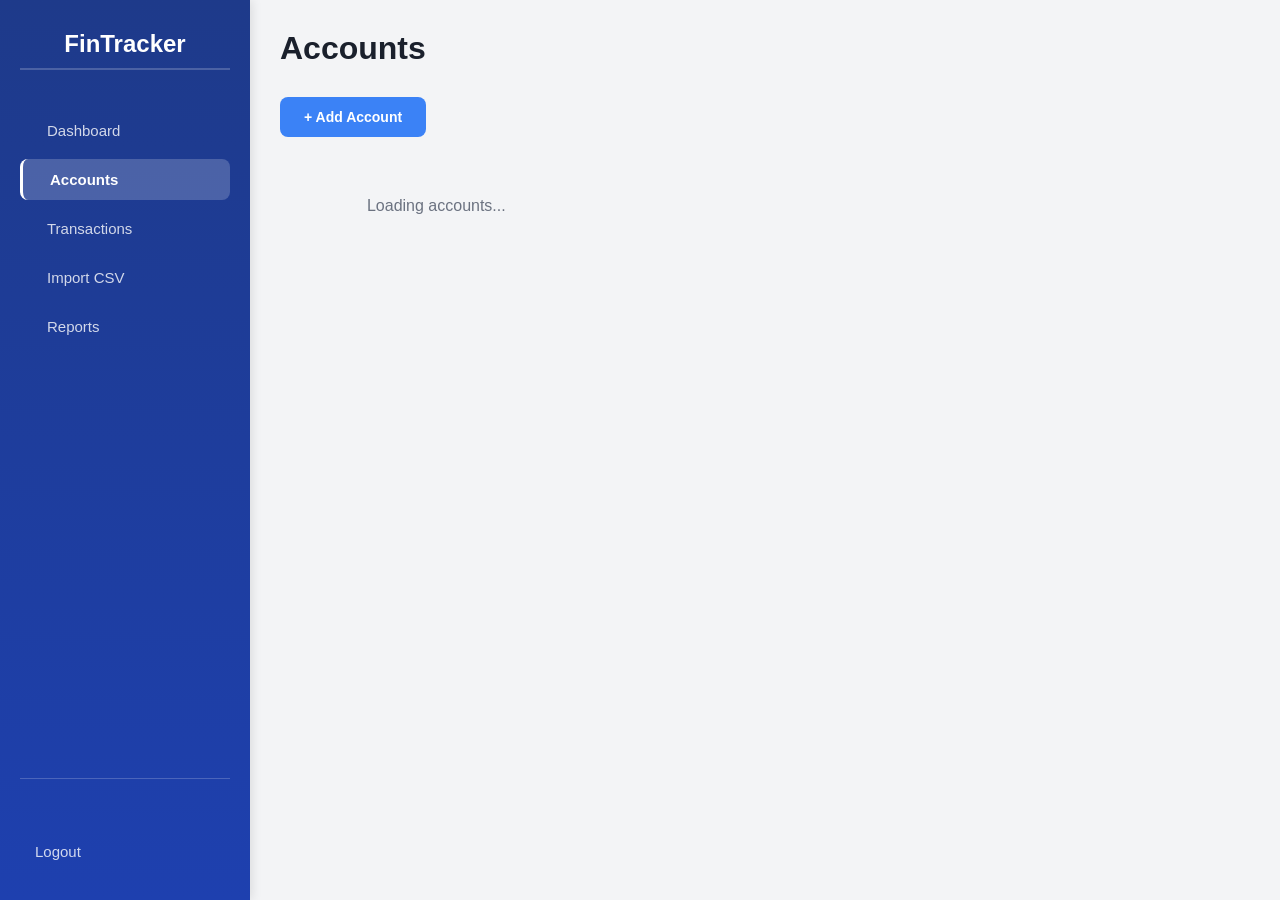
==== fintracker_base/frontend/templates/account.html @ 40df2b6f "baseline: existing FinTracker platform" ====
<!DOCTYPE html>
<html lang="en">
<head>
    <meta charset="UTF-8">
    <title>Accounts</title>
    <link rel="stylesheet" href="/static/css/account.css">

    <!-- Load accounts.js -->
    <script src="static/js/accounts.js" defer></script>

    <!-- Debug logging -->
    <script>
        console.log('=== ACCOUNTS PAGE LOADING ===');
        console.log('Location:', window.location.href);
        console.log('User ID:', sessionStorage.getItem('user_id'));
    </script>
    <link rel="stylesheet" href="../static/css/account.css">
</head>
<body>
<div id="toast-container"></div>

<div class="sidebar">
    <div class="logo">FinTracker</div>

    <a class="nav-item" href="/dashboard">
        <span></span> Dashboard
    </a>

    <a class="nav-item active" href="/accounts.html">
        <span></span> Accounts
    </a>

    <a class="nav-item" href="/transactions.html">
        <span></span> Transactions
    </a>

    <a class="nav-item" href="/import.html">
        <span></span> Import CSV
    </a>
    <a href="/reports.html" class="nav-item ">
                <span></span> Reports
    </a>
     <div style="margin-top: auto; padding-top: 20px; border-top: 1px solid rgba(255,255,255,0.2);">
         <a href="#" class="nav-item disabled" id="user-btn">
            </a>
         <a href="#" class="nav-item" onclick="logout(); return false;">
            Logout
            </a>
        </div>
</div>

<div class="main-content">
    <div class="header">
        <h1>Accounts</h1>
    </div>

    <button class="btn btn-primary" onclick="openModal('addAccount')">+ Add Account</button>

    <div id="accounts-list">
        <p>Loading accounts...</p>
    </div>
</div>

<!-- Add Account Modal -->
<div id="addAccount" class="modal">
    <div class="modal-content">
        <span class="close" onclick="closeModal('addAccount')">&times;</span>
        <h2 class="modal-header">Add New Account</h2>
        <form id="addAccountForm">
            <div class="form-group">
                <label class="form-label" for="account-name">Account Name *</label>
                <input type="text" class="form-input" id="account-name" required>
            </div>
            <div class="form-group">
                <label class="form-label" for="account-type">Account Type *</label>
                <select class="form-select" id="account-type" required>
                    <option value="">Select type</option>
                    <option value="Savings">Savings</option>
                    <option value="Current">Current</option>
                    <option value="Fixed deposit">Fixed Deposit</option>
                    <option value="Recurring deposit">Recurring Deposit</option>
                    <option value="Joint">Joint</option>
                    <option value="Student">Student</option>
                    <option value="Basic/Zero-balance">Basic/Zero-Balance</option>
                    <option value="Stocks">Stocks</option>
                    <option value="Crypto">Crypto</option>
                </select>
            </div>
            <div class="form-group">
                <label class="form-label" for="account-balance">Initial Balance *</label>
                <input type="number" class="form-input" id="account-balance"
                       required min="0" max="10000000" step="0.01" value="0">
            </div>
            <div class="form-group">
                <label class="form-label" for="account-currency">Currency *</label>
                <input type="text" class="form-input" id="account-currency" value="USD" required>
            </div>
            <div class="form-group">
                <label class="form-label" for="account-platform">Platform/Bank Name</label>
                <input type="text" class="form-input" id="account-platform"
                       placeholder="e.g., Chase, Robinhood">
            </div>
            <div class="form-actions">
                <button type="submit" class="btn btn-primary">Add Account</button>
                <button type="button" class="btn btn-secondary" onclick="closeModal('addAccount')">Cancel</button>
            </div>
        </form>
    </div>
</div>
<!-- Delete Account Modal -->
<div id="deleteConfirmModal" class="modal">
    <div class="modal-content" style="max-width: 450px;">
        <span class="close" onclick="closeDeleteModal()">&times;</span>
        <h2 class="modal-header" style="color: #ef4444;">⚠️ Delete Account</h2>

        <div id="account-to-delete-info" style="background: #f9fafb; padding: 15px; border-radius: 8px; margin-bottom: 20px; border-left: 4px solid #ef4444;">
            <!-- Account details will be inserted here -->
        </div>

        <p style="margin-bottom: 20px; color: #666; font-size: 14px;">
            This action cannot be undone. Please enter your password to confirm deletion.
        </p>

        <form id="deleteAccountForm">
            <div class="form-group">
                <label class="form-label" for="delete-password">Your Password *</label>
                <input type="password" class="form-input" id="delete-password"
                       placeholder="Enter your password" required autocomplete="current-password">
            </div>
            <div class="form-actions">
                <button type="submit" class="btn btn-danger">Delete Account</button>
                <button type="button" class="btn btn-secondary" onclick="closeDeleteModal()">Cancel</button>
            </div>
        </form>
    </div>
</div>

<!-- Update Account Modal -->
<div id="updateAccountModal" class="modal">
    <div class="modal-content">
        <span class="close" onclick="closeUpdateModal()">&times;</span>
        <h2 class="modal-header">Update Account</h2>
        <form id="updateAccountForm">
            <input type="hidden" id="update-account-id">

            <div class="form-group">
                <label class="form-label" for="update-account-name">Account Name *</label>
                <input type="text" class="form-input" id="update-account-name" required>
            </div>

            <div class="form-group">
                <label class="form-label" for="update-account-type">Account Type *</label>
                <select class="form-select" id="update-account-type" required>
                    <option value="">Select type</option>
                    <option value="Savings">Savings</option>
                    <option value="Current">Current</option>
                    <option value="Fixed deposit">Fixed Deposit</option>
                    <option value="Recurring deposit">Recurring Deposit</option>
                    <option value="Joint">Joint</option>
                    <option value="Student">Student</option>
                    <option value="Basic/Zero-balance">Basic/Zero-Balance</option>
                    <option value="Stocks">Stocks</option>
                    <option value="Crypto">Crypto</option>
                </select>
            </div>

            <div class="form-group">
                <label class="form-label" for="update-account-balance">Balance *</label>
                <input type="number" class="form-input" id="update-account-balance"
                       required min="0" max="10000000" step="0.01">
            </div>

            <div class="form-group">
                <label class="form-label" for="update-account-currency">Currency *</label>
                <input type="text" class="form-input" id="update-account-currency" required>
            </div>

            <div class="form-group">
                <label class="form-label" for="update-account-platform">Platform/Bank Name</label>
                <input type="text" class="form-input" id="update-account-platform"
                       placeholder="e.g., Chase, Robinhood">
            </div>

            <div class="form-actions">
                <button type="submit" class="btn btn-primary">Update Account</button>
                <button type="button" class="btn btn-secondary" onclick="closeUpdateModal()">Cancel</button>
            </div>
        </form>
    </div>
</div>
</body>
</html>
---- fintracker_base/frontend/static/css/account.css ----
/* ==================== GLOBAL STYLES ==================== */
* {
    margin: 0;
    padding: 0;
    box-sizing: border-box;
}

body {
    font-family: -apple-system, BlinkMacSystemFont, 'Segoe UI', Roboto, Oxygen, Ubuntu, Cantarell, sans-serif;
    background: #f3f4f6;
    color: #2c3e50;
    display: flex;
    min-height: 100vh;
}

/* ==================== SIDEBAR ==================== */
.sidebar {
    position: fixed;
    left: 0;
    top: 0;
    width: 250px;
    height: 100vh;
    background: linear-gradient(180deg, #1e3a8a 0%, #1e40af 100%);
    color: white;
    padding: 20px;
    display: flex;
    flex-direction: column;
    box-shadow: 2px 0 10px rgba(0, 0, 0, 0.1);
    z-index: 1000;
}

.logo {
    font-size: 24px;
    font-weight: 700;
    margin-bottom: 40px;
    padding: 10px;
    text-align: center;
    border-bottom: 2px solid rgba(255, 255, 255, 0.2);
}

.nav-item {
    display: flex;
    align-items: center;
    padding: 12px 15px;
    margin-bottom: 8px;
    color: rgba(255, 255, 255, 0.8);
    text-decoration: none;
    border-radius: 8px;
    transition: all 0.3s;
    font-size: 15px;
    cursor: pointer;
}

.nav-item span {
    margin-right: 12px;
    font-size: 18px;
}

.nav-item:hover {
    background: rgba(255, 255, 255, 0.1);
    color: white;
    transform: translateX(5px);
}

.nav-item.active {
    background: rgba(255, 255, 255, 0.2);
    color: white;
    font-weight: 600;
    border-left: 3px solid white;
}

.nav-item.disabled {
    pointer-events: none;
    opacity: 0.7;
    cursor: default;
    color: white;
}

/* ==================== MAIN CONTENT ==================== */
.main-content {
    flex: 1;
    margin-left: 250px;
    padding: 30px;
    min-height: 100vh;
}

/* ==================== HEADER ==================== */
.header {
    display: flex;
    justify-content: space-between;
    align-items: center;
    margin-bottom: 30px;
}

.header h1 {
    font-size: 32px;
    color: #1a202c;
    font-weight: 700;
}

/* ==================== BUTTONS ==================== */
.btn {
    padding: 12px 24px;
    border: none;
    border-radius: 8px;
    cursor: pointer;
    font-size: 14px;
    font-weight: 600;
    transition: all 0.3s;
    text-decoration: none;
    display: inline-flex;
    align-items: center;
    gap: 8px;
}

.btn-primary {
    background: #3b82f6;
    color: white;
}

.btn-primary:hover {
    background: #2563eb;
    transform: translateY(-2px);
    box-shadow: 0 4px 6px rgba(59, 130, 246, 0.3);
}

.btn-secondary {
    background: #f3f4f6;
    color: #374151;
}

.btn-secondary:hover {
    background: #e5e7eb;
}

.btn-danger {
    background: #ef4444;
    color: white;
}

.btn-danger:hover {
    background: #dc2626;
    transform: translateY(-1px);
    box-shadow: 0 4px 12px rgba(239, 68, 68, 0.3);
}

.btn-sm {
    padding: 8px 16px;
    font-size: 14px;
}

/* ==================== MODALS ==================== */
.modal {
    display: none;
    position: fixed;
    z-index: 99999;
    left: 0;
    top: 0;
    width: 100%;
    height: 100%;
    background-color: rgba(0, 0, 0, 0.6);
    overflow: auto;
    animation: fadeIn 0.2s ease;
}

@keyframes fadeIn {
    from { opacity: 0; }
    to { opacity: 1; }
}

.modal-content {
    background-color: white;
    margin: 5% auto;
    padding: 30px;
    border-radius: 12px;
    max-width: 500px;
    box-shadow: 0 10px 40px rgba(0, 0, 0, 0.3);
    position: relative;
    animation: slideDown 0.3s ease;
}

@keyframes slideDown {
    from {
        transform: translateY(-50px);
        opacity: 0;
    }
    to {
        transform: translateY(0);
        opacity: 1;
    }
}

.close {
    color: #666;
    font-size: 32px;
    font-weight: bold;
    cursor: pointer;
    transition: color 0.2s;
    line-height: 1;
    position: absolute;
    right: 20px;
    top: 20px;
}

.close:hover,
.close:focus {
    color: #000;
}

.modal-header {
    margin-top: 0;
    margin-bottom: 20px;
    color: #1a202c;
    font-size: 24px;
    font-weight: 700;
}

#deleteConfirmModal .modal-header {
    color: #ef4444;
}

#deleteConfirmModal .modal-content {
    max-width: 450px;
}

/* ==================== FORMS ==================== */
.form-group {
    margin-bottom: 20px;
}

.form-label {
    display: block;
    margin-bottom: 8px;
    font-weight: 600;
    color: #374151;
    font-size: 14px;
}

.form-input,
.form-select {
    width: 100%;
    padding: 12px;
    border: 2px solid #e5e7eb;
    border-radius: 8px;
    font-size: 14px;
    box-sizing: border-box;
    transition: border-color 0.3s;
    font-family: inherit;
}

.form-input:focus,
.form-select:focus {
    outline: none;
    border-color: #4f46e5;
    box-shadow: 0 0 0 3px rgba(79, 70, 229, 0.1);
}

.form-actions {
    display: flex;
    gap: 12px;
    margin-top: 24px;
}

.form-actions .btn {
    flex: 1;
}

#delete-password {
    font-family: 'Courier New', monospace;
    letter-spacing: 2px;
}

#account-to-delete-info {
    background: #f9fafb;
    padding: 15px;
    border-radius: 8px;
    margin-bottom: 20px;
    border-left: 4px solid #ef4444;
}

/* ==================== ACCOUNT CARDS ==================== */
.account-card {
    background: white;
    border: 1px solid #e5e7eb;
    border-radius: 12px;
    padding: 20px;
    margin-bottom: 16px;
    transition: all 0.3s ease;
}

.account-card:hover {
    box-shadow: 0 4px 12px rgba(0, 0, 0, 0.1);
    transform: translateY(-2px);
}

.account-header {
    display: flex;
    justify-content: space-between;
    align-items: center;
    margin-bottom: 16px;
    padding-bottom: 12px;
    border-bottom: 2px solid #f3f4f6;
}

.account-header strong {
    font-size: 18px;
    color: #111827;
}

.account-balance {
    font-size: 20px;
    font-weight: 700;
    color: #059669;
}

.account-details {
    margin-bottom: 16px;
}

.detail-row {
    display: flex;
    justify-content: space-between;
    padding: 8px 0;
    font-size: 14px;
}

.detail-label {
    color: #6b7280;
    font-weight: 600;
    min-width: 100px;
}

.detail-value {
    color: #111827;
    font-weight: 500;
    text-align: right;
}

.account-actions {
    display: flex;
    gap: 8px;
    justify-content: flex-end;
    margin-top: 16px;
    padding-top: 16px;
    border-top: 1px solid #f3f4f6;
}

#accounts-list {
    display: grid;
    gap: 16px;
    margin-top: 20px;
}

#accounts-list p {
    text-align: center;
    color: #6b7280;
    padding: 40px;
    font-size: 16px;
}

.empty-state,
.error-state {
    text-align: center;
    padding: 40px;
    color: #666;
}

/* ==================== TOAST NOTIFICATIONS ==================== */
#toast-container {
    position: fixed;
    top: 20px;
    right: 20px;
    z-index: 999999;
    display: flex;
    flex-direction: column;
    gap: 10px;
    pointer-events: none;
}

.toast {
    background: white;
    padding: 16px 20px;
    border-radius: 12px;
    box-shadow: 0 8px 24px rgba(0, 0, 0, 0.15);
    display: flex;
    align-items: center;
    gap: 12px;
    min-width: 300px;
    max-width: 400px;
    pointer-events: all;
    animation: slideInRight 0.3s ease, fadeOut 0.3s ease 2.7s;
    border-left: 4px solid #4CAF50;
}

.toast.error {
    border-left-color: #ef4444;
}

.toast.success {
    border-left-color: #4CAF50;
}

.toast-icon {
    font-size: 24px;
    flex-shrink: 0;
}

.toast-message {
    flex: 1;
    font-size: 14px;
    color: #1a202c;
    font-weight: 500;
}

.toast-close {
    cursor: pointer;
    color: #999;
    font-size: 20px;
    line-height: 1;
    padding: 0 4px;
    transition: color 0.2s;
}

.toast-close:hover {
    color: #333;
}

@keyframes slideInRight {
    from {
        transform: translateX(400px);
        opacity: 0;
    }
    to {
        transform: translateX(0);
        opacity: 1;
    }
}

@keyframes fadeOut {
    to {
        opacity: 0;
        transform: translateX(400px);
    }
}

/* ==================== LOADING STATES ==================== */
.loading {
    text-align: center;
    padding: 40px;
    color: #666;
}

.loading::after {
    content: '...';
    animation: dots 1.5s infinite;
}

@keyframes dots {
    0%, 20% { content: '.'; }
    40% { content: '..'; }
    60%, 100% { content: '...'; }
}

/* ==================== RESPONSIVE DESIGN ==================== */
@media (min-width: 768px) {
    #accounts-list {
        grid-template-columns: repeat(2, 1fr);
    }
}

@media (min-width: 1200px) {
    #accounts-list {
        grid-template-columns: repeat(3, 1fr);
    }
}

@media (max-width: 768px) {
    .sidebar {
        width: 70px;
    }

    .sidebar .logo {
        font-size: 20px;
    }

    .nav-item span:last-of-type {
        display: none;
    }

    .main-content {
        margin-left: 70px;
        padding: 20px;
    }

    .header h1 {
        font-size: 24px;
    }
}
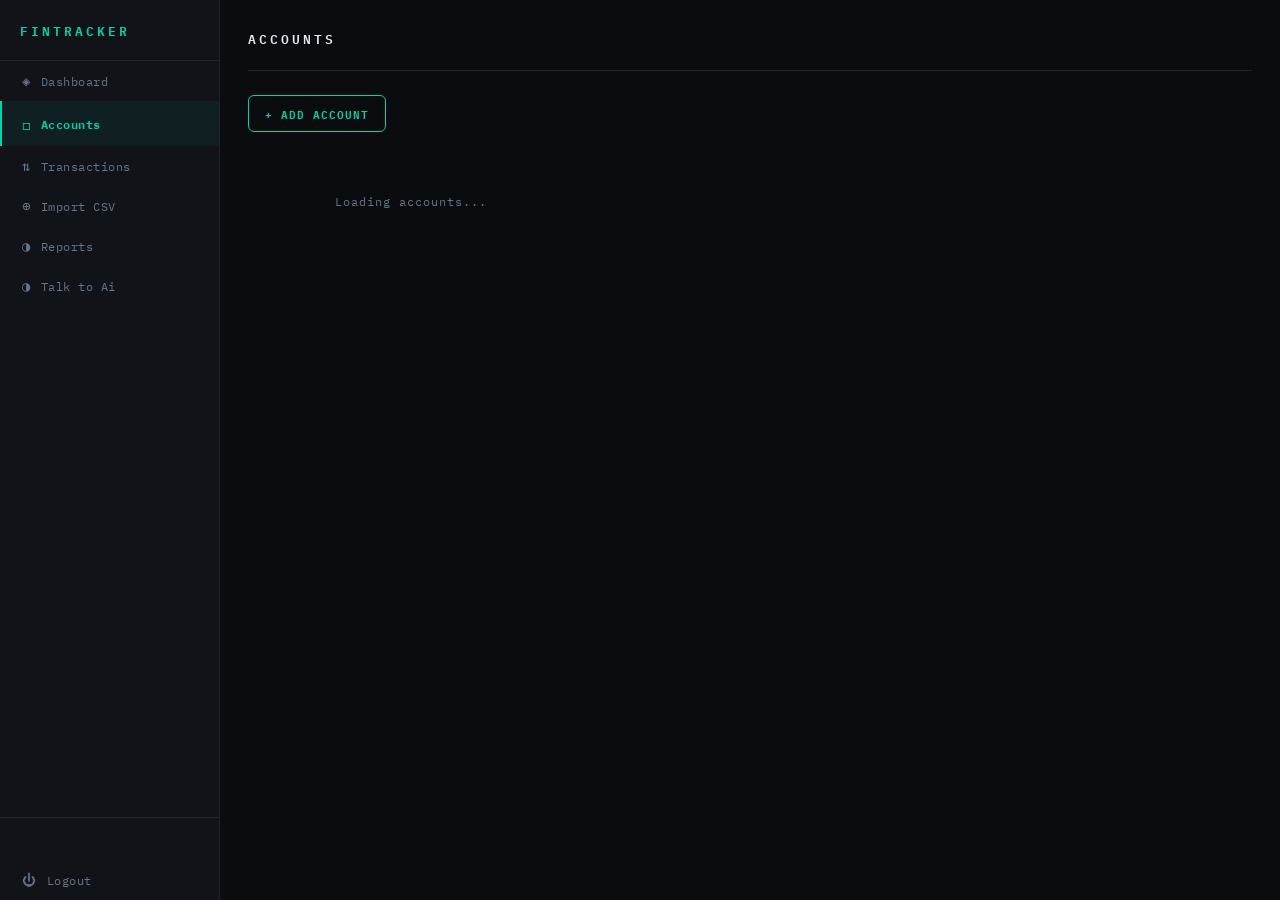
==== commit 3c6245ba: "feat: add AI layer" ====
--- a/fintracker_base/frontend/templates/account.html
+++ b/fintracker_base/frontend/templates/account.html
@@ -23,30 +23,34 @@
     <div class="logo">FinTracker</div>
 
     <a class="nav-item" href="/dashboard">
-        <span></span> Dashboard
+        <span>◈</span> Dashboard
     </a>
 
     <a class="nav-item active" href="/accounts.html">
-        <span></span> Accounts
+        <span>◻</span> Accounts
     </a>
 
     <a class="nav-item" href="/transactions.html">
-        <span></span> Transactions
+        <span>⇅</span> Transactions
     </a>
 
     <a class="nav-item" href="/import.html">
-        <span></span> Import CSV
+        <span>⊕</span> Import CSV
     </a>
-    <a href="/reports.html" class="nav-item ">
-                <span></span> Reports
+
+    <a href="/reports.html" class="nav-item">
+        <span>◑</span> Reports
     </a>
-     <div style="margin-top: auto; padding-top: 20px; border-top: 1px solid rgba(255,255,255,0.2);">
-         <a href="#" class="nav-item disabled" id="user-btn">
-            </a>
-         <a href="#" class="nav-item" onclick="logout(); return false;">
-            Logout
-            </a>
-        </div>
+    <a href="/ai" class="nav-item">
+        <span>◑</span> Talk to Ai
+    </a>
+
+    <div style="margin-top: auto; padding-top: 20px; border-top: 1px solid rgba(255,255,255,0.08);">
+        <a href="#" class="nav-item disabled" id="user-btn"></a>
+        <a href="#" class="nav-item" onclick="logout(); return false;">
+            <span>⏻</span> Logout
+        </a>
+    </div>
 </div>
 
 <div class="main-content">
@@ -107,17 +111,18 @@
         </form>
     </div>
 </div>
+
 <!-- Delete Account Modal -->
 <div id="deleteConfirmModal" class="modal">
     <div class="modal-content" style="max-width: 450px;">
         <span class="close" onclick="closeDeleteModal()">&times;</span>
-        <h2 class="modal-header" style="color: #ef4444;">⚠️ Delete Account</h2>
+        <h2 class="modal-header modal-header-danger">⚠ Delete Account</h2>
 
-        <div id="account-to-delete-info" style="background: #f9fafb; padding: 15px; border-radius: 8px; margin-bottom: 20px; border-left: 4px solid #ef4444;">
+        <div id="account-to-delete-info">
             <!-- Account details will be inserted here -->
         </div>
 
-        <p style="margin-bottom: 20px; color: #666; font-size: 14px;">
+        <p class="delete-warning-text">
             This action cannot be undone. Please enter your password to confirm deletion.
         </p>
 
--- a/fintracker_base/frontend/static/css/account.css
+++ b/fintracker_base/frontend/static/css/account.css
@@ -1,87 +1,107 @@
 /* ==================== GLOBAL STYLES ==================== */
-* {
-    margin: 0;
-    padding: 0;
-    box-sizing: border-box;
-}
+@import url('https://fonts.googleapis.com/css2?family=IBM+Plex+Mono:wght@400;500;600&family=IBM+Plex+Sans:wght@300;400;500;600&display=swap');
+
+:root {
+    --bg:       #0a0c10;
+    --surface:  #111318;
+    --surface2: #181c24;
+    --border:   #1e2330;
+    --accent:   #00d4aa;
+    --accent2:  #3b82f6;
+    --warn:     #f59e0b;
+    --danger:   #ef4444;
+    --text:     #e2e8f0;
+    --muted:    #64748b;
+    --mono: 'IBM Plex Mono', monospace;
+    --sans: 'IBM Plex Sans', sans-serif;
+}
+
+*, *::before, *::after { box-sizing: border-box; margin: 0; padding: 0; }
 
 body {
-    font-family: -apple-system, BlinkMacSystemFont, 'Segoe UI', Roboto, Oxygen, Ubuntu, Cantarell, sans-serif;
-    background: #f3f4f6;
-    color: #2c3e50;
-    display: flex;
+    background: var(--bg);
+    color: var(--text);
+    font-family: var(--sans);
     min-height: 100vh;
-}
+    display: flex;
+}
+
+/* Scrollbar */
+::-webkit-scrollbar { width: 4px; height: 4px; }
+::-webkit-scrollbar-track { background: transparent; }
+::-webkit-scrollbar-thumb { background: var(--border); border-radius: 2px; }
 
 /* ==================== SIDEBAR ==================== */
 .sidebar {
     position: fixed;
-    left: 0;
-    top: 0;
-    width: 250px;
+    left: 0; top: 0;
+    width: 220px;
     height: 100vh;
-    background: linear-gradient(180deg, #1e3a8a 0%, #1e40af 100%);
-    color: white;
-    padding: 20px;
+    background: var(--surface);
+    border-right: 1px solid var(--border);
     display: flex;
     flex-direction: column;
-    box-shadow: 2px 0 10px rgba(0, 0, 0, 0.1);
+    padding: 0;
     z-index: 1000;
+    overflow: hidden;
 }
 
 .logo {
-    font-size: 24px;
-    font-weight: 700;
-    margin-bottom: 40px;
-    padding: 10px;
-    text-align: center;
-    border-bottom: 2px solid rgba(255, 255, 255, 0.2);
+    font-family: var(--mono);
+    font-size: 13px;
+    font-weight: 600;
+    letter-spacing: 3px;
+    text-transform: uppercase;
+    color: var(--accent);
+    padding: 20px 20px 18px;
+    border-bottom: 1px solid var(--border);
+    margin-bottom: 0;
 }
 
 .nav-item {
     display: flex;
     align-items: center;
-    padding: 12px 15px;
-    margin-bottom: 8px;
-    color: rgba(255, 255, 255, 0.8);
+    gap: 10px;
+    padding: 11px 20px;
+    color: var(--muted);
     text-decoration: none;
-    border-radius: 8px;
-    transition: all 0.3s;
-    font-size: 15px;
+    font-family: var(--mono);
+    font-size: 12px;
+    letter-spacing: 0.5px;
+    transition: color 0.15s, background 0.15s, border-color 0.15s;
+    border-left: 2px solid transparent;
     cursor: pointer;
 }
 
-.nav-item span {
-    margin-right: 12px;
-    font-size: 18px;
-}
+.nav-item span { font-size: 14px; }
 
 .nav-item:hover {
-    background: rgba(255, 255, 255, 0.1);
-    color: white;
-    transform: translateX(5px);
+    color: var(--text);
+    background: rgba(255,255,255,0.03);
+    border-left-color: var(--border);
+    transform: none;
 }
 
 .nav-item.active {
-    background: rgba(255, 255, 255, 0.2);
-    color: white;
-    font-weight: 600;
-    border-left: 3px solid white;
+    color: var(--accent);
+    background: rgba(0,212,170,0.06);
+    border-left-color: var(--accent);
+    font-weight: 600;
 }
 
 .nav-item.disabled {
     pointer-events: none;
-    opacity: 0.7;
+    opacity: 0.3;
     cursor: default;
-    color: white;
 }
 
 /* ==================== MAIN CONTENT ==================== */
 .main-content {
+    margin-left: 220px;
     flex: 1;
-    margin-left: 250px;
-    padding: 30px;
+    padding: 28px 28px 40px;
     min-height: 100vh;
+    background: var(--bg);
 }
 
 /* ==================== HEADER ==================== */
@@ -89,249 +109,301 @@
     display: flex;
     justify-content: space-between;
     align-items: center;
-    margin-bottom: 30px;
+    margin-bottom: 24px;
+    padding-bottom: 20px;
+    border-bottom: 1px solid var(--border);
 }
 
 .header h1 {
-    font-size: 32px;
-    color: #1a202c;
-    font-weight: 700;
+    font-family: var(--mono);
+    font-size: 13px;
+    font-weight: 600;
+    letter-spacing: 3px;
+    text-transform: uppercase;
+    color: var(--text);
 }
 
 /* ==================== BUTTONS ==================== */
 .btn {
-    padding: 12px 24px;
-    border: none;
-    border-radius: 8px;
+    padding: 8px 16px;
+    border: 1px solid var(--border);
+    border-radius: 6px;
     cursor: pointer;
-    font-size: 14px;
-    font-weight: 600;
-    transition: all 0.3s;
+    font-family: var(--mono);
+    font-size: 11px;
+    font-weight: 600;
+    letter-spacing: 1px;
+    text-transform: uppercase;
+    transition: all 0.15s;
     text-decoration: none;
     display: inline-flex;
     align-items: center;
-    gap: 8px;
+    gap: 6px;
+    background: transparent;
+    color: var(--muted);
 }
 
 .btn-primary {
-    background: #3b82f6;
-    color: white;
-}
-
+    color: var(--accent);
+    border-color: var(--accent);
+}
 .btn-primary:hover {
-    background: #2563eb;
-    transform: translateY(-2px);
-    box-shadow: 0 4px 6px rgba(59, 130, 246, 0.3);
+    background: rgba(0,212,170,0.08);
+    transform: none;
+    box-shadow: none;
 }
 
 .btn-secondary {
-    background: #f3f4f6;
-    color: #374151;
-}
-
+    background: var(--surface2);
+    color: var(--muted);
+    border-color: var(--border);
+}
 .btn-secondary:hover {
-    background: #e5e7eb;
+    background: var(--border);
+    transform: none;
 }
 
 .btn-danger {
-    background: #ef4444;
-    color: white;
-}
-
+    color: var(--danger);
+    border-color: var(--danger);
+}
 .btn-danger:hover {
-    background: #dc2626;
-    transform: translateY(-1px);
-    box-shadow: 0 4px 12px rgba(239, 68, 68, 0.3);
-}
-
-.btn-sm {
-    padding: 8px 16px;
-    font-size: 14px;
-}
+    background: rgba(239,68,68,0.08);
+    transform: none;
+    box-shadow: none;
+}
+
+.btn-sm { padding: 6px 12px; font-size: 10px; }
 
 /* ==================== MODALS ==================== */
 .modal {
     display: none;
     position: fixed;
     z-index: 99999;
-    left: 0;
-    top: 0;
-    width: 100%;
-    height: 100%;
-    background-color: rgba(0, 0, 0, 0.6);
+    left: 0; top: 0;
+    width: 100%; height: 100%;
+    background-color: rgba(0,0,0,0.75);
     overflow: auto;
     animation: fadeIn 0.2s ease;
 }
 
 @keyframes fadeIn {
     from { opacity: 0; }
-    to { opacity: 1; }
+    to   { opacity: 1; }
 }
 
 .modal-content {
-    background-color: white;
-    margin: 5% auto;
-    padding: 30px;
-    border-radius: 12px;
+    background: var(--surface);
+    border: 1px solid var(--border);
+    margin: 6% auto;
+    padding: 28px;
+    border-radius: 10px;
     max-width: 500px;
-    box-shadow: 0 10px 40px rgba(0, 0, 0, 0.3);
+    box-shadow: 0 24px 64px rgba(0,0,0,0.6);
     position: relative;
-    animation: slideDown 0.3s ease;
+    animation: slideDown 0.25s ease;
 }
 
 @keyframes slideDown {
-    from {
-        transform: translateY(-50px);
-        opacity: 0;
-    }
-    to {
-        transform: translateY(0);
-        opacity: 1;
-    }
+    from { transform: translateY(-40px); opacity: 0; }
+    to   { transform: translateY(0);     opacity: 1; }
 }
 
 .close {
-    color: #666;
-    font-size: 32px;
-    font-weight: bold;
+    color: var(--muted);
+    font-size: 24px;
+    font-weight: 400;
     cursor: pointer;
-    transition: color 0.2s;
+    transition: color 0.15s;
     line-height: 1;
     position: absolute;
     right: 20px;
-    top: 20px;
-}
-
-.close:hover,
-.close:focus {
-    color: #000;
-}
+    top: 18px;
+    font-family: var(--mono);
+}
+.close:hover { color: var(--text); }
 
 .modal-header {
     margin-top: 0;
-    margin-bottom: 20px;
-    color: #1a202c;
-    font-size: 24px;
-    font-weight: 700;
-}
-
-#deleteConfirmModal .modal-header {
-    color: #ef4444;
-}
-
-#deleteConfirmModal .modal-content {
-    max-width: 450px;
+    margin-bottom: 22px;
+    font-family: var(--mono);
+    font-size: 13px;
+    font-weight: 600;
+    letter-spacing: 2px;
+    text-transform: uppercase;
+    color: var(--text);
+    padding-bottom: 14px;
+    border-bottom: 1px solid var(--border);
+}
+
+.modal-header-danger {
+    color: var(--danger) !important;
+}
+
+/* Delete info block */
+#account-to-delete-info {
+    background: var(--surface2);
+    padding: 14px;
+    border-radius: 6px;
+    margin-bottom: 16px;
+    border-left: 3px solid var(--danger);
+    font-family: var(--mono);
+    font-size: 12px;
+    color: var(--text);
+}
+
+.delete-warning-text {
+    margin-bottom: 18px;
+    color: var(--muted);
+    font-size: 12px;
+    font-family: var(--mono);
+    line-height: 1.6;
 }
 
 /* ==================== FORMS ==================== */
-.form-group {
-    margin-bottom: 20px;
-}
+.form-group { margin-bottom: 16px; }
 
 .form-label {
     display: block;
-    margin-bottom: 8px;
-    font-weight: 600;
-    color: #374151;
-    font-size: 14px;
+    margin-bottom: 6px;
+    font-family: var(--mono);
+    font-size: 10px;
+    font-weight: 600;
+    letter-spacing: 1.5px;
+    text-transform: uppercase;
+    color: var(--muted);
 }
 
 .form-input,
 .form-select {
     width: 100%;
-    padding: 12px;
-    border: 2px solid #e5e7eb;
-    border-radius: 8px;
-    font-size: 14px;
+    padding: 10px 12px;
+    background: var(--surface2);
+    border: 1px solid var(--border);
+    border-radius: 6px;
+    color: var(--text);
+    font-family: var(--sans);
+    font-size: 13px;
     box-sizing: border-box;
-    transition: border-color 0.3s;
-    font-family: inherit;
-}
+    transition: border-color 0.2s;
+    appearance: none;
+    -webkit-appearance: none;
+}
+
+.form-input::placeholder { color: var(--muted); }
 
 .form-input:focus,
 .form-select:focus {
     outline: none;
-    border-color: #4f46e5;
-    box-shadow: 0 0 0 3px rgba(79, 70, 229, 0.1);
+    border-color: var(--accent);
+    box-shadow: 0 0 0 2px rgba(0,212,170,0.12);
+}
+
+.form-select {
+    background-image: url("data:image/svg+xml,%3Csvg xmlns='http://www.w3.org/2000/svg' width='12' height='8' viewBox='0 0 12 8'%3E%3Cpath d='M1 1l5 5 5-5' stroke='%2364748b' stroke-width='1.5' fill='none' stroke-linecap='round'/%3E%3C/svg%3E");
+    background-repeat: no-repeat;
+    background-position: right 12px center;
+    padding-right: 32px;
+    cursor: pointer;
+}
+
+.form-select option {
+    background: var(--surface2);
+    color: var(--text);
 }
 
 .form-actions {
     display: flex;
-    gap: 12px;
-    margin-top: 24px;
-}
-
-.form-actions .btn {
-    flex: 1;
-}
+    gap: 10px;
+    margin-top: 22px;
+}
+
+.form-actions .btn { flex: 1; justify-content: center; }
 
 #delete-password {
-    font-family: 'Courier New', monospace;
-    letter-spacing: 2px;
-}
-
-#account-to-delete-info {
-    background: #f9fafb;
-    padding: 15px;
-    border-radius: 8px;
-    margin-bottom: 20px;
-    border-left: 4px solid #ef4444;
+    font-family: var(--mono);
+    letter-spacing: 3px;
 }
 
 /* ==================== ACCOUNT CARDS ==================== */
+#accounts-list {
+    display: grid;
+    gap: 14px;
+    margin-top: 22px;
+}
+
+#accounts-list p {
+    text-align: center;
+    color: var(--muted);
+    padding: 40px;
+    font-family: var(--mono);
+    font-size: 12px;
+    letter-spacing: 1px;
+}
+
 .account-card {
-    background: white;
-    border: 1px solid #e5e7eb;
-    border-radius: 12px;
+    background: var(--surface);
+    border: 1px solid var(--border);
+    border-radius: 10px;
     padding: 20px;
-    margin-bottom: 16px;
-    transition: all 0.3s ease;
+    transition: border-color 0.2s, background 0.2s;
 }
 
 .account-card:hover {
-    box-shadow: 0 4px 12px rgba(0, 0, 0, 0.1);
-    transform: translateY(-2px);
+    border-color: rgba(0,212,170,0.2);
+    background: var(--surface2);
+    transform: none;
+    box-shadow: none;
 }
 
 .account-header {
     display: flex;
     justify-content: space-between;
     align-items: center;
-    margin-bottom: 16px;
+    margin-bottom: 14px;
     padding-bottom: 12px;
-    border-bottom: 2px solid #f3f4f6;
+    border-bottom: 1px solid var(--border);
 }
 
 .account-header strong {
-    font-size: 18px;
-    color: #111827;
+    font-family: var(--mono);
+    font-size: 13px;
+    font-weight: 600;
+    color: var(--text);
+    letter-spacing: 0.5px;
 }
 
 .account-balance {
-    font-size: 20px;
-    font-weight: 700;
-    color: #059669;
-}
-
-.account-details {
-    margin-bottom: 16px;
-}
+    font-family: var(--mono);
+    font-size: 16px;
+    font-weight: 600;
+    color: var(--accent);
+}
+
+.account-details { margin-bottom: 14px; }
 
 .detail-row {
     display: flex;
     justify-content: space-between;
-    padding: 8px 0;
-    font-size: 14px;
-}
+    padding: 6px 0;
+    border-bottom: 1px solid var(--border);
+}
+
+.detail-row:last-child { border-bottom: none; }
 
 .detail-label {
-    color: #6b7280;
-    font-weight: 600;
-    min-width: 100px;
+    font-family: var(--mono);
+    font-size: 10px;
+    letter-spacing: 1px;
+    text-transform: uppercase;
+    color: var(--muted);
+    font-weight: 500;
 }
 
 .detail-value {
-    color: #111827;
+    font-family: var(--mono);
+    font-size: 12px;
+    color: var(--text);
     font-weight: 500;
     text-align: right;
 }
@@ -340,29 +412,19 @@
     display: flex;
     gap: 8px;
     justify-content: flex-end;
-    margin-top: 16px;
-    padding-top: 16px;
-    border-top: 1px solid #f3f4f6;
-}
-
-#accounts-list {
-    display: grid;
-    gap: 16px;
-    margin-top: 20px;
-}
-
-#accounts-list p {
-    text-align: center;
-    color: #6b7280;
-    padding: 40px;
-    font-size: 16px;
+    margin-top: 14px;
+    padding-top: 14px;
+    border-top: 1px solid var(--border);
 }
 
 .empty-state,
 .error-state {
     text-align: center;
     padding: 40px;
-    color: #666;
+    color: var(--muted);
+    font-family: var(--mono);
+    font-size: 12px;
+    letter-spacing: 1px;
 }
 
 /* ==================== TOAST NOTIFICATIONS ==================== */
@@ -373,81 +435,65 @@
     z-index: 999999;
     display: flex;
     flex-direction: column;
-    gap: 10px;
+    gap: 8px;
     pointer-events: none;
 }
 
 .toast {
-    background: white;
-    padding: 16px 20px;
-    border-radius: 12px;
-    box-shadow: 0 8px 24px rgba(0, 0, 0, 0.15);
+    background: var(--surface2);
+    border: 1px solid var(--border);
+    border-left: 3px solid var(--accent);
+    border-radius: 8px;
+    box-shadow: 0 8px 32px rgba(0,0,0,0.5);
+    padding: 14px 18px;
     display: flex;
     align-items: center;
     gap: 12px;
-    min-width: 300px;
-    max-width: 400px;
+    min-width: 280px;
+    max-width: 380px;
     pointer-events: all;
-    animation: slideInRight 0.3s ease, fadeOut 0.3s ease 2.7s;
-    border-left: 4px solid #4CAF50;
-}
-
-.toast.error {
-    border-left-color: #ef4444;
-}
-
-.toast.success {
-    border-left-color: #4CAF50;
-}
-
-.toast-icon {
-    font-size: 24px;
-    flex-shrink: 0;
-}
+    animation: slideInRight 0.25s ease, fadeOut 0.3s ease 2.7s;
+}
+
+.toast.error   { border-left-color: var(--danger); }
+.toast.success { border-left-color: var(--accent); }
+
+.toast-icon { font-size: 18px; flex-shrink: 0; }
 
 .toast-message {
     flex: 1;
-    font-size: 14px;
-    color: #1a202c;
+    font-family: var(--mono);
+    font-size: 12px;
+    color: var(--text);
     font-weight: 500;
 }
 
 .toast-close {
     cursor: pointer;
-    color: #999;
-    font-size: 20px;
+    color: var(--muted);
+    font-size: 16px;
     line-height: 1;
     padding: 0 4px;
-    transition: color 0.2s;
-}
-
-.toast-close:hover {
-    color: #333;
-}
+    transition: color 0.15s;
+}
+.toast-close:hover { color: var(--text); }
 
 @keyframes slideInRight {
-    from {
-        transform: translateX(400px);
-        opacity: 0;
-    }
-    to {
-        transform: translateX(0);
-        opacity: 1;
-    }
-}
-
+    from { transform: translateX(360px); opacity: 0; }
+    to   { transform: translateX(0);     opacity: 1; }
+}
 @keyframes fadeOut {
-    to {
-        opacity: 0;
-        transform: translateX(400px);
-    }
-}
-
-/* ==================== LOADING STATES ==================== */
+    to { opacity: 0; transform: translateX(360px); }
+}
+
+/* ==================== LOADING ==================== */
 .loading {
     text-align: center;
     padding: 40px;
-    color: #666;
+    color: var(--muted);
+    font-family: var(--mono);
+    font-size: 12px;
+    letter-spacing: 1px;
 }
 
 .loading::after {
@@ -456,43 +502,24 @@
 }
 
 @keyframes dots {
-    0%, 20% { content: '.'; }
-    40% { content: '..'; }
-    60%, 100% { content: '...'; }
-}
-
-/* ==================== RESPONSIVE DESIGN ==================== */
+    0%,20%  { content: '.'; }
+    40%     { content: '..'; }
+    60%,100%{ content: '...'; }
+}
+
+/* ==================== RESPONSIVE ==================== */
 @media (min-width: 768px) {
-    #accounts-list {
-        grid-template-columns: repeat(2, 1fr);
-    }
+    #accounts-list { grid-template-columns: repeat(2, 1fr); }
 }
 
 @media (min-width: 1200px) {
-    #accounts-list {
-        grid-template-columns: repeat(3, 1fr);
-    }
+    #accounts-list { grid-template-columns: repeat(3, 1fr); }
 }
 
 @media (max-width: 768px) {
-    .sidebar {
-        width: 70px;
-    }
-
-    .sidebar .logo {
-        font-size: 20px;
-    }
-
-    .nav-item span:last-of-type {
-        display: none;
-    }
-
-    .main-content {
-        margin-left: 70px;
-        padding: 20px;
-    }
-
-    .header h1 {
-        font-size: 24px;
-    }
+    .sidebar { width: 56px; }
+    .logo { font-size: 18px; letter-spacing: 0; padding: 16px 10px; text-align: center; }
+    .nav-item span:last-of-type { display: none; }
+    .main-content { margin-left: 56px; padding: 16px; }
+    .header h1 { font-size: 11px; }
 }
